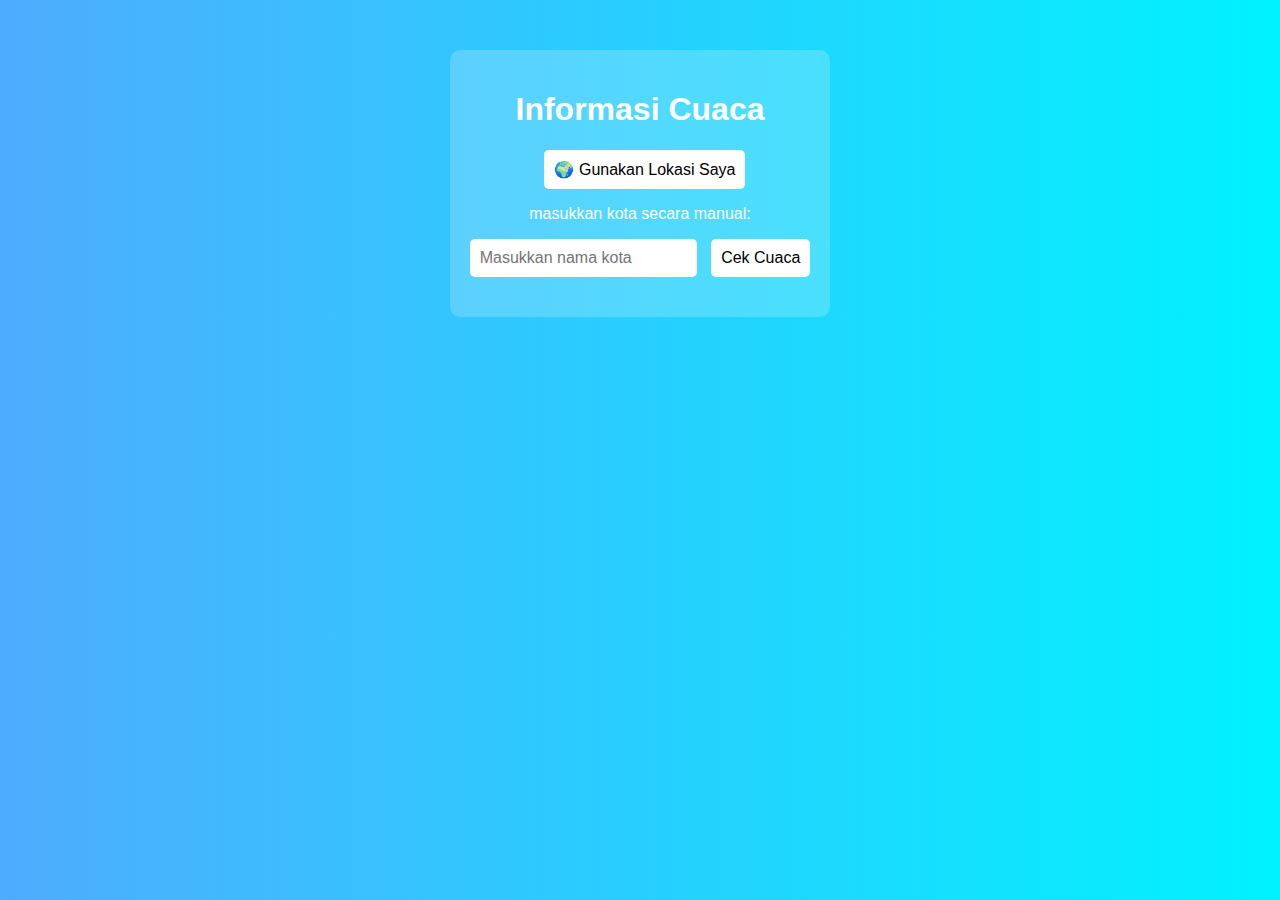
==== view/index.html @ e6ce3543 "hanya tampilan html" ====
<!DOCTYPE html>
<html lang="id">
<head>
    <meta charset="UTF-8">
    <meta name="viewport" content="width=device-width, initial-scale=1.0">
    <title>BMKG Lite -By AkyasMahira</title>
    <link rel="stylesheet" href="../style/style.css">
</head>
<body>
    <div class="container">
        <h1>Informasi Cuaca</h1>
        <button onclick="getLocation()">🌍 Gunakan Lokasi Saya</button>
        <p>masukkan kota secara manual:</p>
        <input type="text" id="city" placeholder="Masukkan nama kota">
        <button onclick="getWeather()">Cek Cuaca</button>
        <div id="weather-info"></div>
    </div>

    <script src="../js/script.js"></script>
</body>
</html>
---- style/style.css ----
body {
    font-family: Arial, sans-serif;
    text-align: center;
    background: linear-gradient(to right, #4facfe, #00f2fe);
    color: white;
    margin: 0;
    padding: 0;
}

.container {
    margin-top: 50px;
    padding: 20px;
    background: rgba(255, 255, 255, 0.2);
    border-radius: 10px;
    display: inline-block;
}

input {
    padding: 10px;
    font-size: 16px;
    border-radius: 5px;
    border: none;
}

button {
    padding: 10px;
    font-size: 16px;
    margin-left: 10px;
    background: white;
    border: none;
    border-radius: 5px;
    cursor: pointer;
}

#weather-info {
    margin-top: 20px;
    font-size: 18px;
    font-weight: bold;
}

.forecast-container {
    display: flex;
    justify-content: center;
    margin-top: 20px;
}

.forecast {
    margin: 10px;
    padding: 15px;
    background: rgba(255, 255, 255, 0.3);
    border-radius: 10px;
}

img {
    width: 64px;
    height: 64px;
}
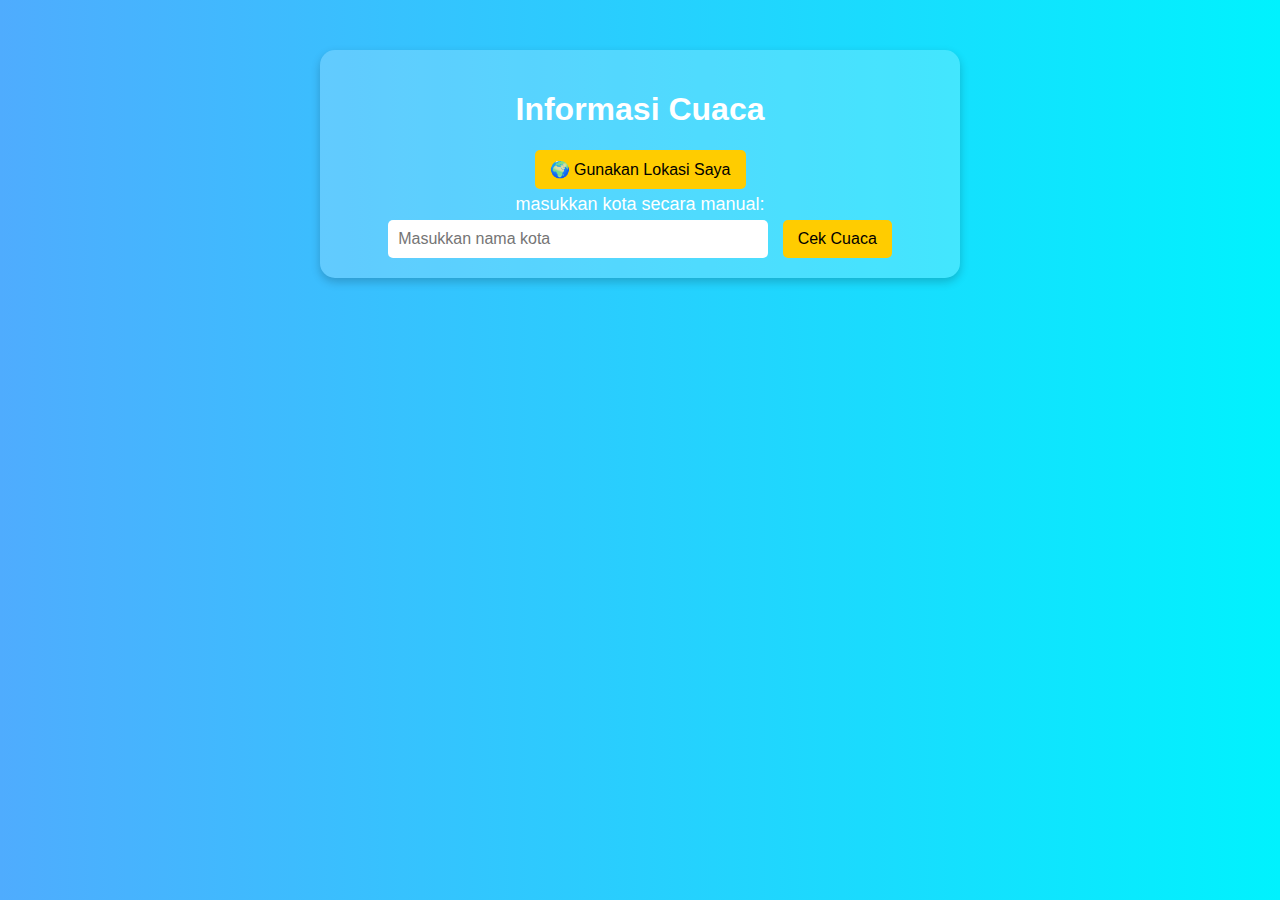
==== commit ef7617ca: "perbaikan source js dan css" ====
--- a/view/index.html
+++ b/view/index.html
@@ -4,7 +4,7 @@
     <meta charset="UTF-8">
     <meta name="viewport" content="width=device-width, initial-scale=1.0">
     <title>BMKG Lite -By AkyasMahira</title>
-    <link rel="stylesheet" href="../style/style.css">
+    <link rel="stylesheet" href="/style/style.css">
 </head>
 <body>
     <div class="container">
@@ -16,6 +16,6 @@
         <div id="weather-info"></div>
     </div>
 
-    <script src="../js/script.js"></script>
+    <script src="/js/script.js"></script>
 </body>
 </html>
--- a/style/style.css
+++ b/style/style.css
@@ -1,57 +1,84 @@
+/* Reset default */
 body {
     font-family: Arial, sans-serif;
-    text-align: center;
     background: linear-gradient(to right, #4facfe, #00f2fe);
     color: white;
+    text-align: center;
     margin: 0;
     padding: 0;
 }
 
 .container {
-    margin-top: 50px;
+    max-width: 600px;
+    margin: 50px auto;
+    background: rgba(255, 255, 255, 0.2);
     padding: 20px;
-    background: rgba(255, 255, 255, 0.2);
-    border-radius: 10px;
-    display: inline-block;
+    border-radius: 15px;
+    box-shadow: 0px 4px 10px rgba(0, 0, 0, 0.2);
 }
 
+/* Input & Button */
 input {
+    width: 60%;
     padding: 10px;
+    border: none;
+    border-radius: 5px;
+    margin-right: 10px;
     font-size: 16px;
-    border-radius: 5px;
-    border: none;
 }
 
 button {
-    padding: 10px;
-    font-size: 16px;
-    margin-left: 10px;
-    background: white;
+    background: #ffcc00;
+    color: black;
+    padding: 10px 15px;
     border: none;
     border-radius: 5px;
     cursor: pointer;
+    font-size: 16px;
+    transition: 0.3s;
 }
 
-#weather-info {
-    margin-top: 20px;
-    font-size: 18px;
-    font-weight: bold;
+button:hover {
+    background: #ff9900;
 }
 
+/* Cuaca Saat Ini */
+h2 {
+    font-size: 24px;
+    margin-bottom: 10px;
+}
+
+#weather-info img {
+    width: 100px;
+    margin: 10px 0;
+}
+
+p {
+    font-size: 18px;
+    margin: 5px 0;
+}
+
+/* Prakiraan Cuaca */
 .forecast-container {
     display: flex;
     justify-content: center;
-    margin-top: 20px;
+    gap: 15px;
+    margin-top: 15px;
 }
 
 .forecast {
-    margin: 10px;
-    padding: 15px;
-    background: rgba(255, 255, 255, 0.3);
+    background: rgba(255, 255, 255, 0.2);
+    padding: 10px;
     border-radius: 10px;
+    width: 100px;
 }
 
-img {
-    width: 64px;
-    height: 64px;
+.forecast h4 {
+    font-size: 16px;
+    margin: 5px 0;
 }
+
+.forecast img {
+    width: 50px;
+    margin: 5px 0;
+}
